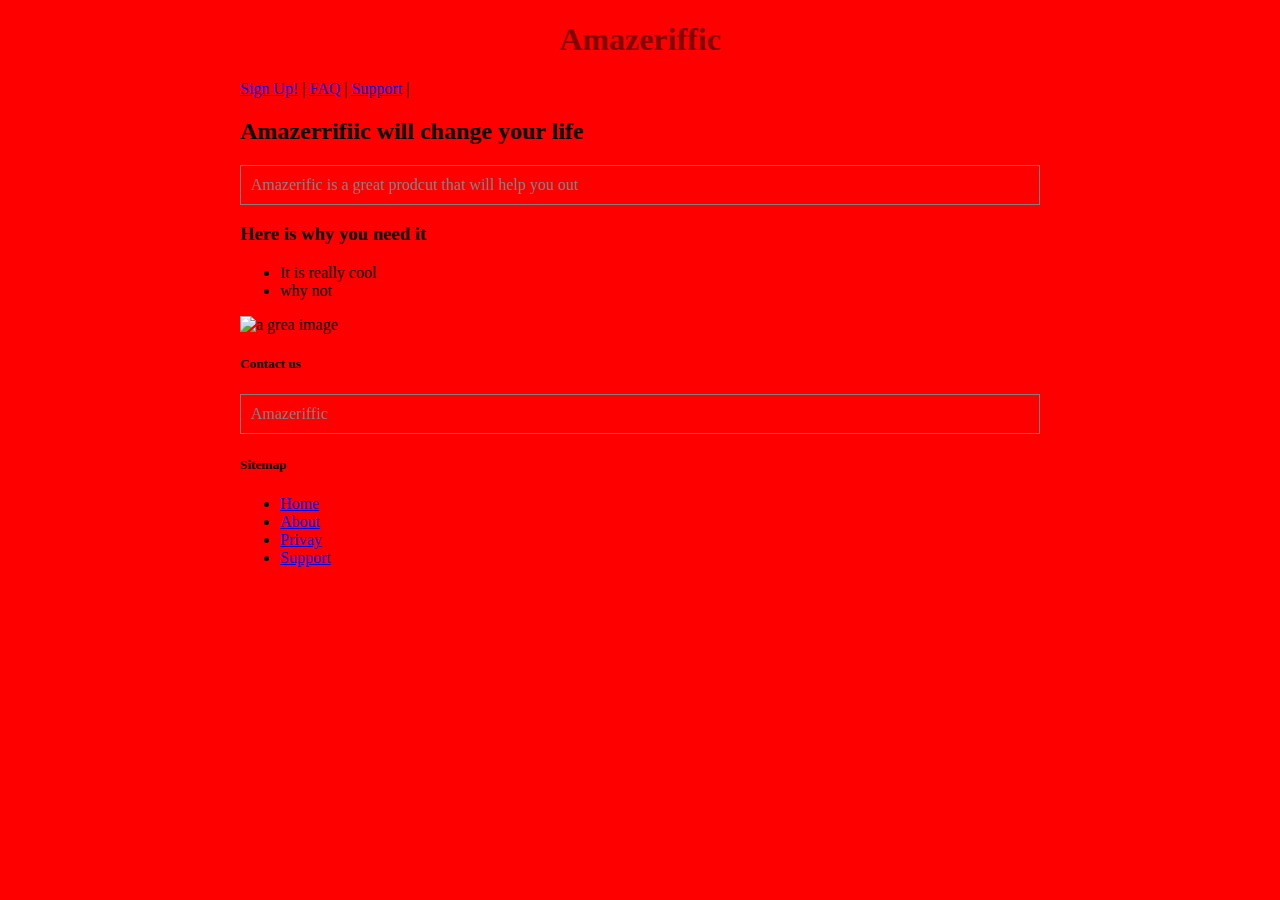
==== amazerific.html @ 20ec4225 "master" ====
<!doctype html>
<html>
 <head>
 <title>Amazeriffic</title>
 <link href="Style.css" rel ="stylesheet" type="text/css">
   
 </head>

 <body>
  
 <header>
     <h1>Amazeriffic</h1>
     <nav>
     <a href="first_file.html">Sign Up!</a> |
    
         <a href="#">FAQ</a> |      
         <a href="#">Support</a> |

        </nav>

 </header>
 
    <main>
    <h2> 
            Amazerrifiic will change your life

    </h2>
        <p>Amazerific is a great prodcut that will help you out</p>
<h3>
    Here is why you need it
</h3>
<ul>
    <li> It is really cool</li>
    <li> why not</li>
</ul>

<img src="IMG_4026.JPG" alt="a grea image">
  </main>
   
     <footer>
         <!-- What is div for?-->
         <div class="contact">
<h5>
    Contact us
</h5>
<p> Amazeriffic</p>
        

         </div>
<div class="sitemap">
    <h5> Sitemap</h5>
    <ul>
        <li> <a href="#"> Home</a></li>
        <li> <a href="#"> About</a></li>
        <li> <a href="#"> Privay</a></li>
        <li> <a href="#"> Support</a></li>
        
    </ul>
</div>            
            
     </footer>
 
</body>



</html>
---- Style.css ----
/* Here we are styling the body */

body {
    background: red;
    width: 800px;
    margin: auto;
   }
   /* The code below is for stilying the first heading */
   h1 {
    color: maroon;
    text-align: center;
   }
   p {
    color: gray;
    border: 1px solid gray;
    padding: 10px;
   }
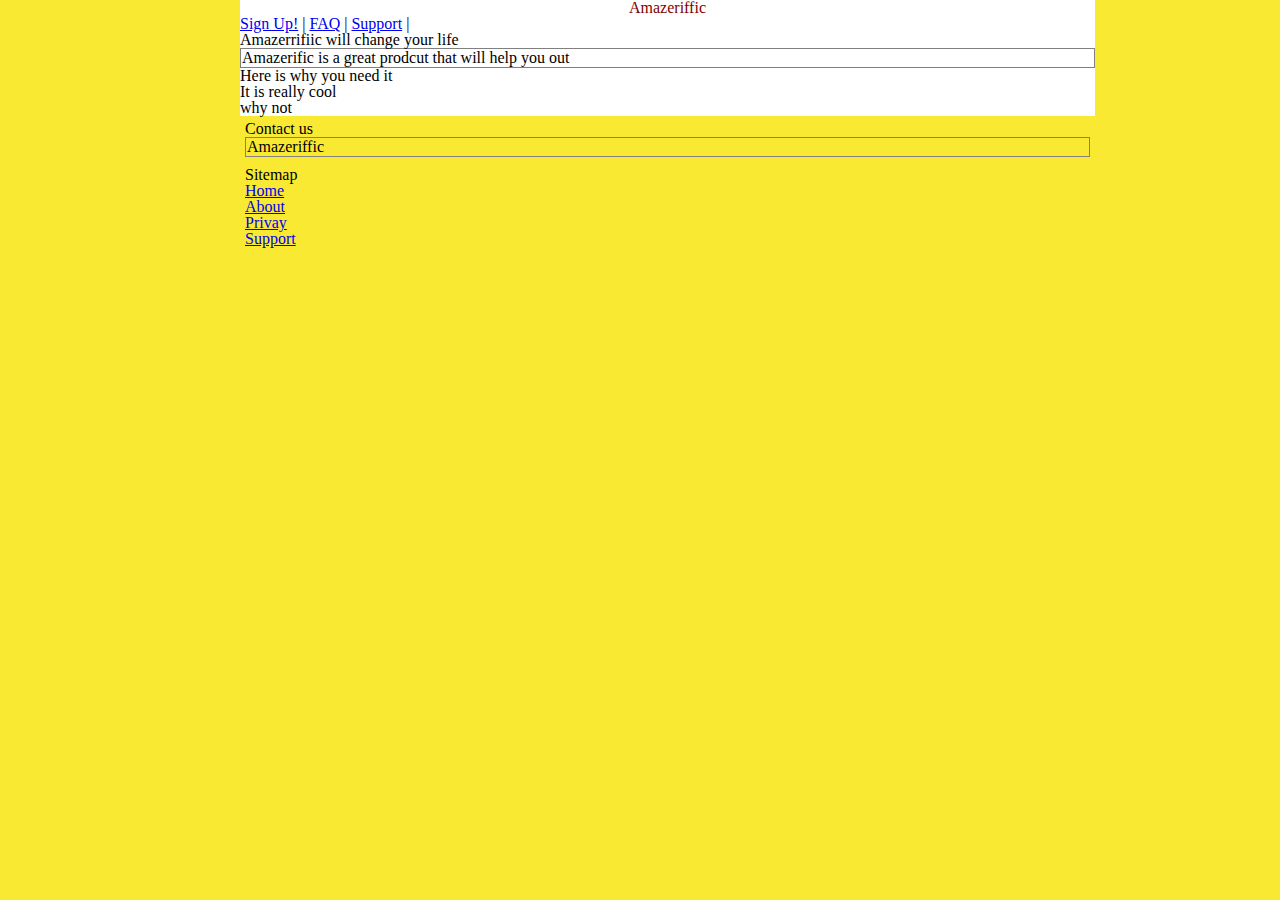
==== commit 9b787141: "commit" ====
--- a/amazerific.html
+++ b/amazerific.html
@@ -2,6 +2,7 @@
 <html>
  <head>
  <title>Amazeriffic</title>
+ <link rel="stylesheet" type="text/css" href="reset.css">
  <link href="Style.css" rel ="stylesheet" type="text/css">
    
  </head>
@@ -34,8 +35,8 @@
     <li> why not</li>
 </ul>
 
-<img src="IMG_4026.JPG" alt="a grea image">
-  </main>
+<!-- code to include images <img src="IMG_4026.JPG" alt="a grea image">-->
+</main>
    
      <footer>
          <!-- What is div for?-->
--- a/Style.css
+++ b/Style.css
@@ -1,20 +1,36 @@
 
 /* Here we are styling the body */
 
+/*Makes it so that tif the browser is resized to 
+a viewport smaller than 855 px, the remainder part of the page will be hidden from view */
+header, main, footer { min-width: 855px;}
+
 body {
-    background: red;
+    background: #f9e933;
     width: 800px;
     margin: auto;
+   }
+   header {
+       background: white;
+   }
+   main {
+       background: white;
    }
    /* The code below is for stilying the first heading */
    h1 {
     color: maroon;
     text-align: center;
    }
-   p {
+   p {t
     color: gray;
     border: 1px solid gray;
-    padding: 10px;
+    padding: 1px;
+   }
+
+   div{
+       border: 5px solid maroon:
+       text-align: center;
+       padding: 5px;
    }
 
    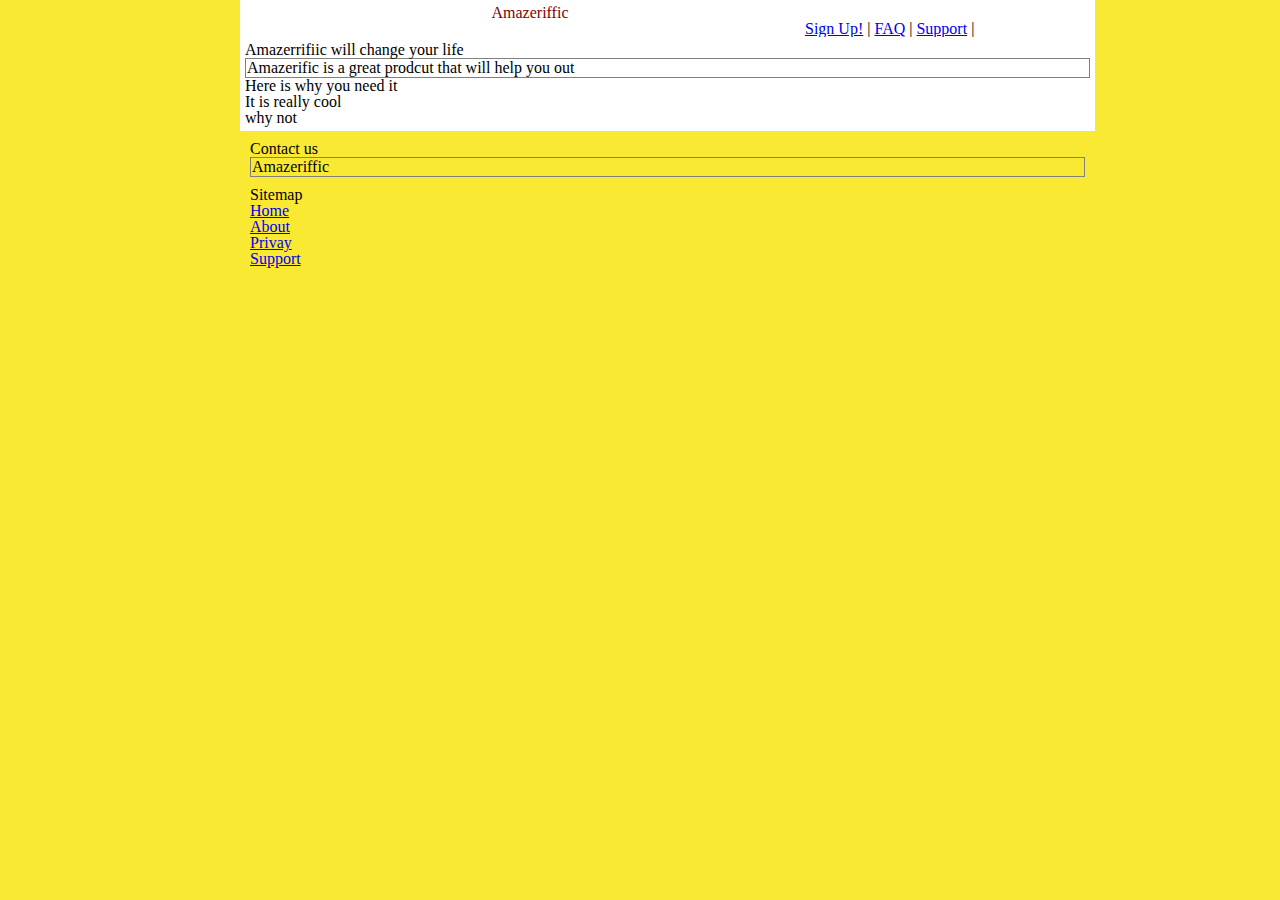
==== commit dd878f20: "commiy" ====
--- a/amazerific.html
+++ b/amazerific.html
@@ -10,6 +10,7 @@
  <body>
   
  <header>
+     <div class="container">
      <h1>Amazeriffic</h1>
      <nav>
      <a href="first_file.html">Sign Up!</a> |
@@ -18,10 +19,12 @@
          <a href="#">Support</a> |
 
         </nav>
+    </div>
 
  </header>
  
     <main>
+            <div class="container">
     <h2> 
             Amazerrifiic will change your life
 
@@ -36,9 +39,11 @@
 </ul>
 
 <!-- code to include images <img src="IMG_4026.JPG" alt="a grea image">-->
+            </div>
 </main>
    
      <footer>
+            <div class="container">
          <!-- What is div for?-->
          <div class="contact">
 <h5>
@@ -58,7 +63,7 @@
         
     </ul>
 </div>            
-            
+   </div>
      </footer>
  
 </body>
--- a/Style.css
+++ b/Style.css
@@ -4,6 +4,11 @@
 /*Makes it so that tif the browser is resized to 
 a viewport smaller than 855 px, the remainder part of the page will be hidden from view */
 header, main, footer { min-width: 855px;}
+
+header .container, main  .container, footer  .container {
+    max-width: 855px;
+    margin: auto;
+}
 
 body {
     background: #f9e933;
@@ -12,14 +17,17 @@
    }
    header {
        background: white;
+       overflow: auto;
    }
    main {
        background: white;
    }
    /* The code below is for stilying the first heading */
-   h1 {
+   header h1 {
     color: maroon;
+    float: left;
     text-align: center;
+    width: 570px;
    }
    p {t
     color: gray;
@@ -27,6 +35,10 @@
     padding: 1px;
    }
 
+   header nav {
+       float: right;
+       width: 285px;
+   }
    div{
        border: 5px solid maroon:
        text-align: center;
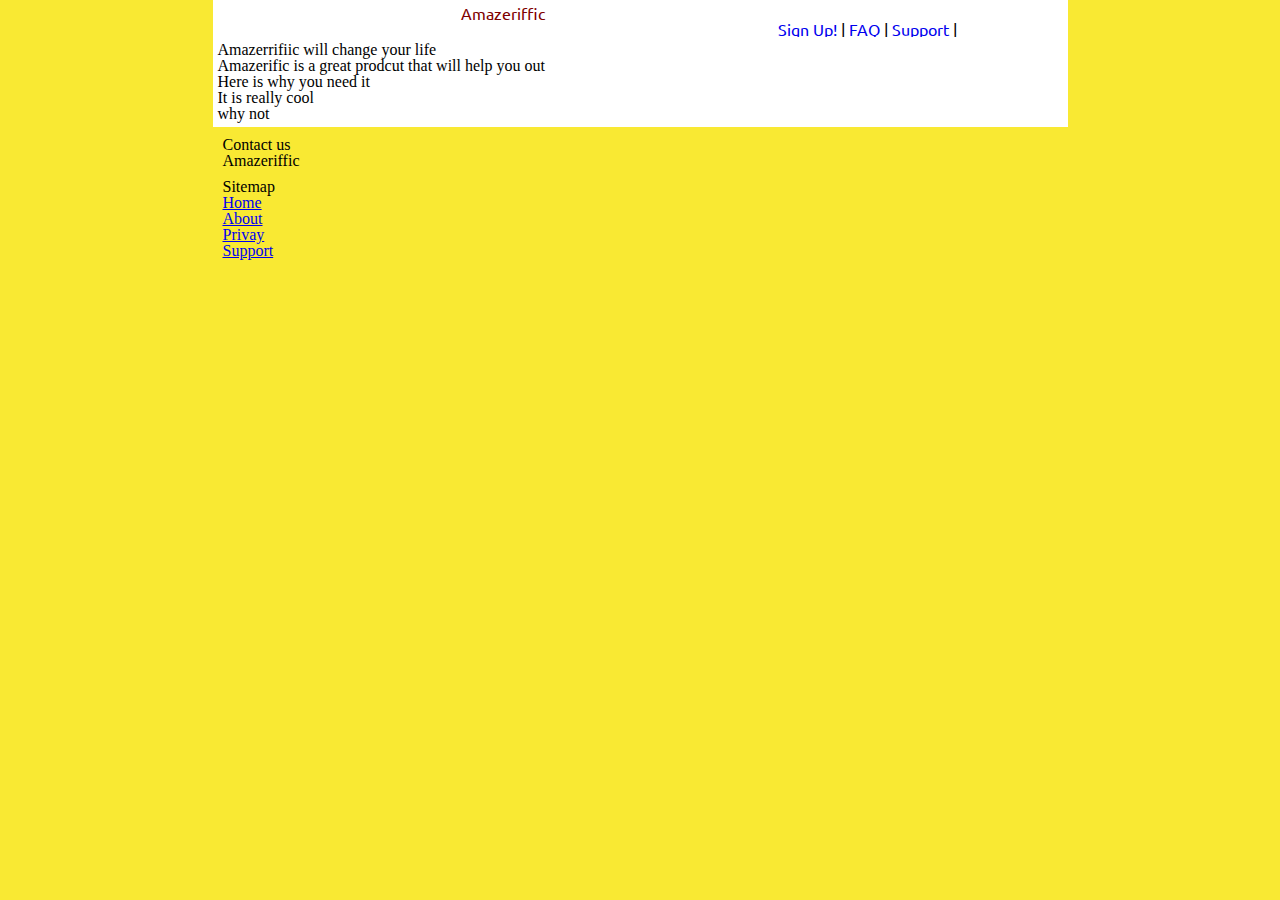
==== commit a262936e: "commit" ====
--- a/amazerific.html
+++ b/amazerific.html
@@ -4,7 +4,7 @@
  <title>Amazeriffic</title>
  <link rel="stylesheet" type="text/css" href="reset.css">
  <link href="Style.css" rel ="stylesheet" type="text/css">
-   
+ <link href="http://fonts.googleapis.com/css?family=Ubuntu" rel="stylesheet" type="text/css">   
  </head>
 
  <body>
--- a/Style.css
+++ b/Style.css
@@ -12,12 +12,13 @@
 
 body {
     background: #f9e933;
-    width: 800px;
+    width: 855px;
     margin: auto;
    }
    header {
        background: white;
        overflow: auto;
+       font-family: "Ubuntu", sans-serif;
    }
    main {
        background: white;
@@ -28,6 +29,18 @@
     float: left;
     text-align: center;
     width: 570px;
+    font-family: "Ubuntu", sans-serif;
+   }
+    header h2 {
+        font-family: "Ubuntu", sans-serif;
+    }
+
+    header h3 {
+        font-family: "Ubuntu", sans-serif;
+    }
+    header h4 {
+        font-family: "Ubuntu", sans-serif;
+    }
    }
    p {t
     color: gray;
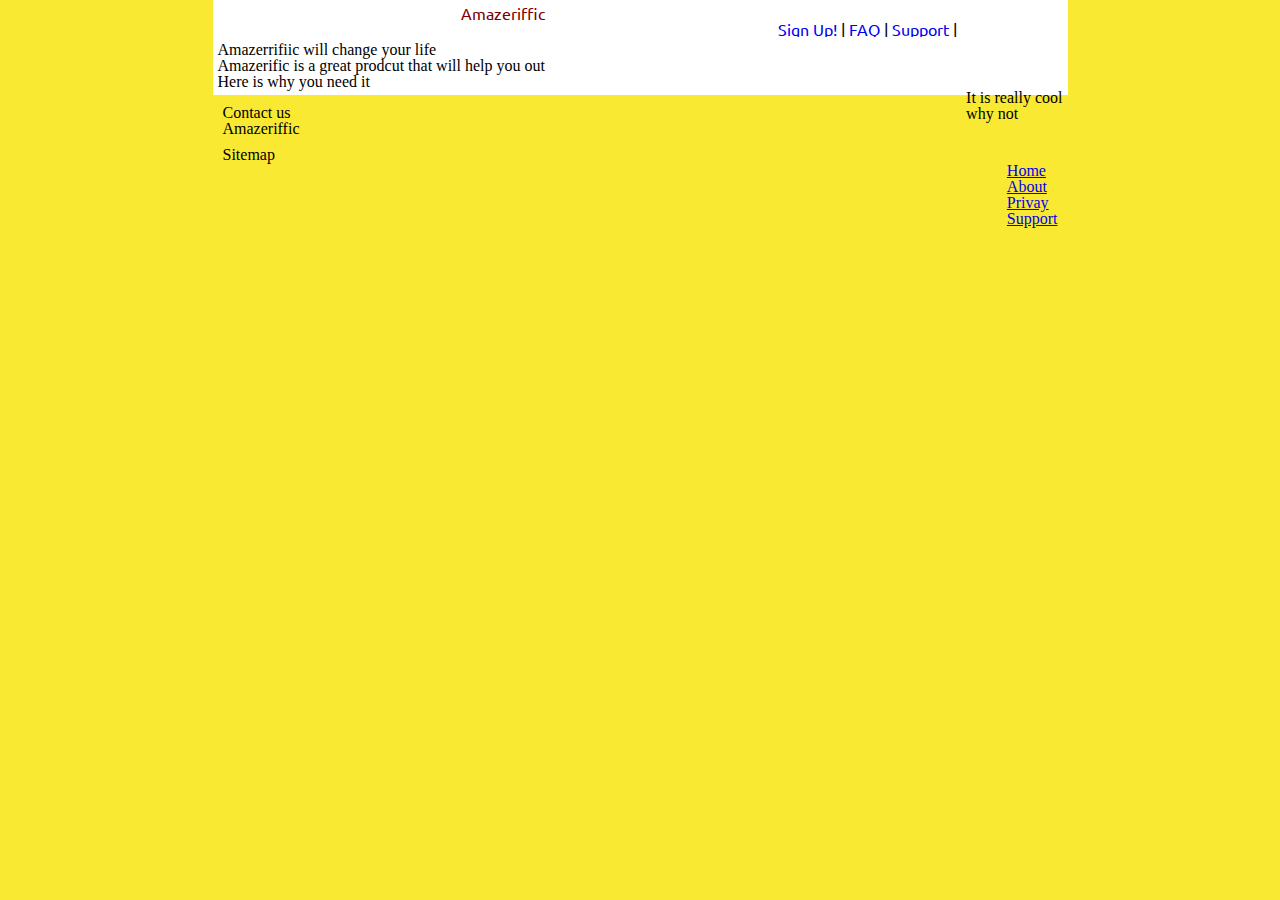
==== commit f69bf2de: "commit" ====
--- a/amazerific.html
+++ b/amazerific.html
@@ -14,23 +14,20 @@
      <h1>Amazeriffic</h1>
      <nav>
      <a href="first_file.html">Sign Up!</a> |
-    
-         <a href="#">FAQ</a> |      
-         <a href="#">Support</a> |
-
-        </nav>
+     <a href="#">FAQ</a> |      
+     <a href="#">Support</a> |
+    </nav>
     </div>
 
  </header>
- 
+ <p>
     <main>
-            <div class="container">
+    <div class="container">
     <h2> 
-            Amazerrifiic will change your life
-
+     Amazerrifiic will change your life
     </h2>
-        <p>Amazerific is a great prodcut that will help you out</p>
-<h3>
+    <p>Amazerific is a great prodcut that will help you out</p>
+    <h3>
     Here is why you need it
 </h3>
 <ul>
@@ -41,16 +38,17 @@
 <!-- code to include images <img src="IMG_4026.JPG" alt="a grea image">-->
             </div>
 </main>
+</p>
+
    
-     <footer>
-            <div class="container">
-         <!-- What is div for?-->
-         <div class="contact">
+<footer>
+     <div class="container">
+    <!-- What is div for?-->
+    <div class="contact">
 <h5>
     Contact us
 </h5>
-<p> Amazeriffic</p>
-        
+<p> Amazeriffic</p>  
 
          </div>
 <div class="sitemap">
--- a/Style.css
+++ b/Style.css
@@ -57,5 +57,8 @@
        text-align: center;
        padding: 5px;
    }
+   ul {
+    float: right;
+   }
 
    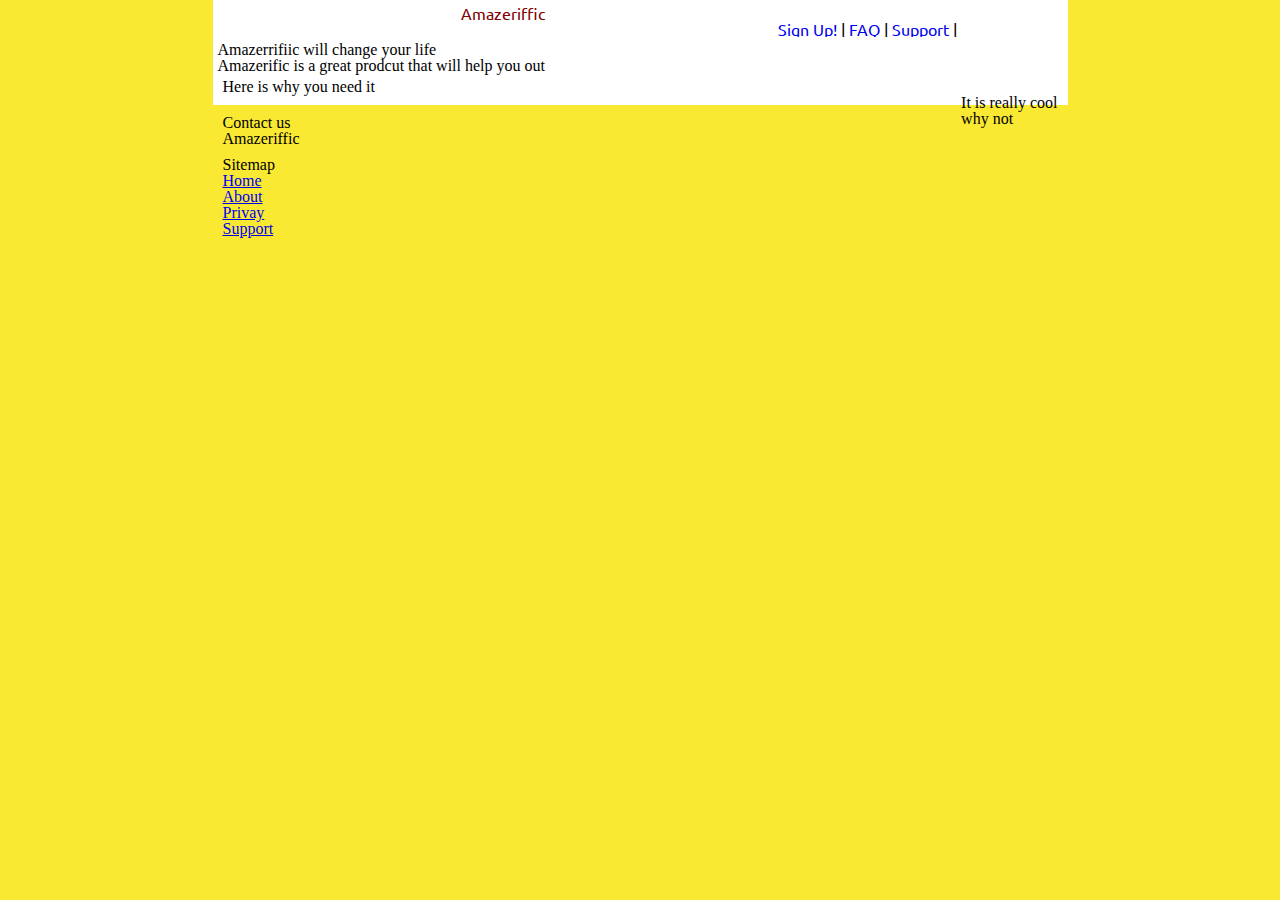
==== commit 1a70d0a4: "commit" ====
--- a/amazerific.html
+++ b/amazerific.html
@@ -27,13 +27,15 @@
      Amazerrifiic will change your life
     </h2>
     <p>Amazerific is a great prodcut that will help you out</p>
+<div>
     <h3>
     Here is why you need it
 </h3>
-<ul>
+<ul class="first">
     <li> It is really cool</li>
     <li> why not</li>
 </ul>
+</div>
 
 <!-- code to include images <img src="IMG_4026.JPG" alt="a grea image">-->
             </div>
@@ -53,7 +55,7 @@
          </div>
 <div class="sitemap">
     <h5> Sitemap</h5>
-    <ul>
+    <ul class="second">
         <li> <a href="#"> Home</a></li>
         <li> <a href="#"> About</a></li>
         <li> <a href="#"> Privay</a></li>
--- a/Style.css
+++ b/Style.css
@@ -57,7 +57,7 @@
        text-align: center;
        padding: 5px;
    }
-   ul {
+   ul.first  {
     float: right;
    }
 
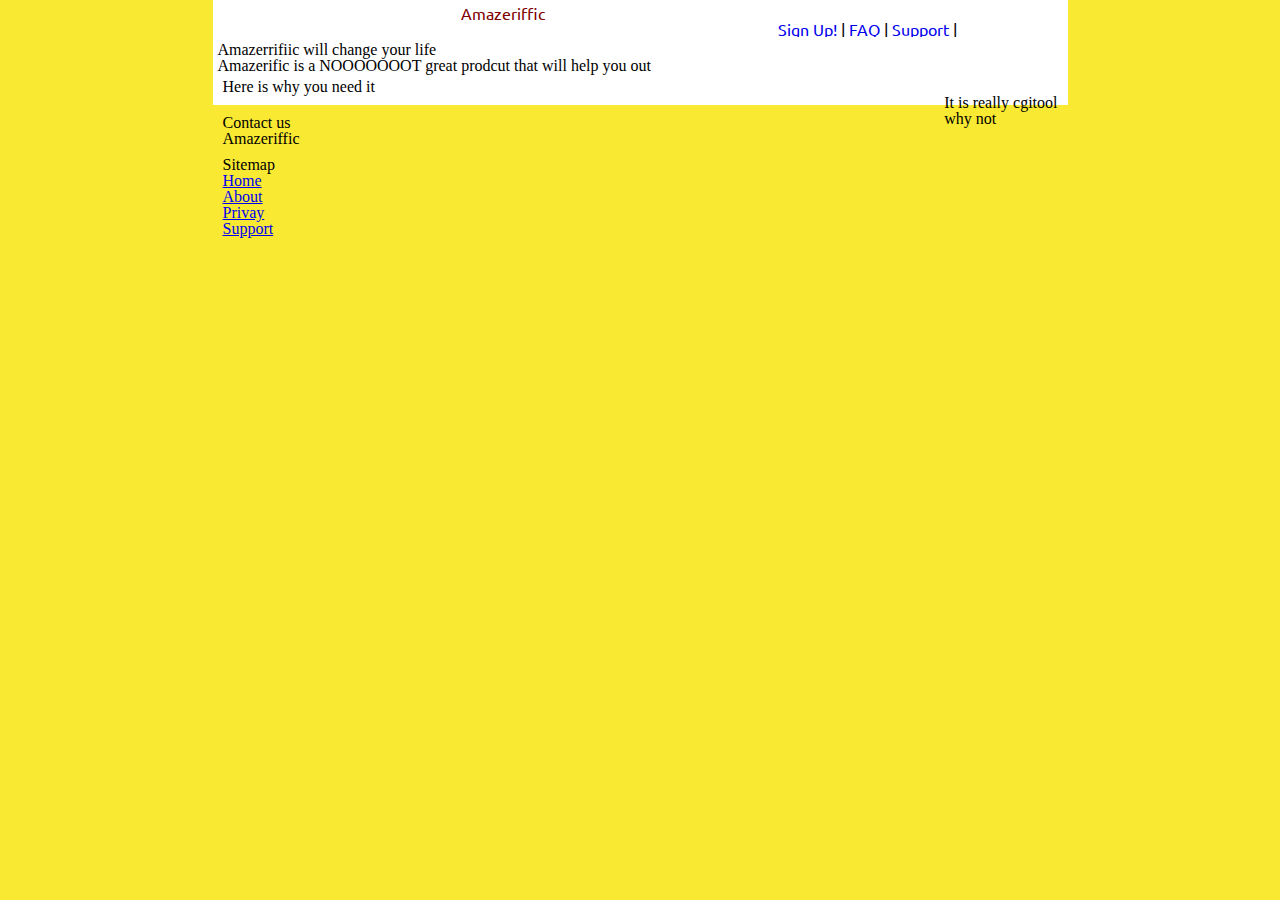
==== commit f205a4cd: "commit on master" ====
--- a/amazerific.html
+++ b/amazerific.html
@@ -26,13 +26,13 @@
     <h2> 
      Amazerrifiic will change your life
     </h2>
-    <p>Amazerific is a great prodcut that will help you out</p>
+    <p>Amazerific is a NOOOOOOOT great prodcut that will help you out</p>
 <div>
     <h3>
     Here is why you need it
 </h3>
 <ul class="first">
-    <li> It is really cool</li>
+    <li> It is really cgitool</li>
     <li> why not</li>
 </ul>
 </div>
